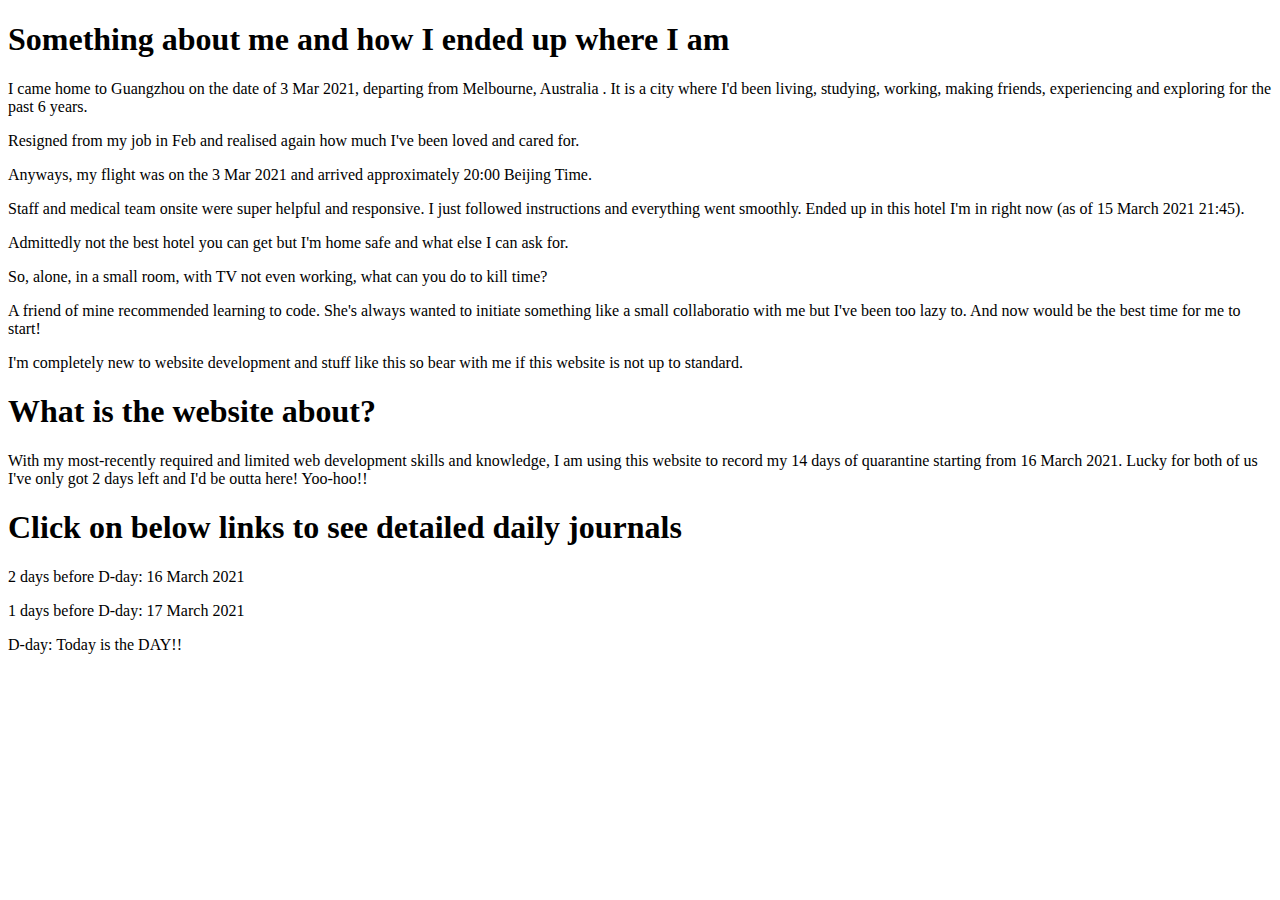
==== index.html @ 956d1d13 "add three h1 tags and content to index page" ====
<!DOCTYPE html>
<html>
  <head>
    <title>My Quarantine Journal Mar 2021</title>
    <meta charset="utf-8">
  </head>
  <body>
    
    <h1>Something about me and how I ended up where I am</h1>
      <p>I came home to Guangzhou on the date of 3 Mar 2021, departing from Melbourne, Australia . It is a city where I'd been living, studying, working, making friends, experiencing and exploring for the past 6 years.</p>
      <p>Resigned from my job in Feb and realised again how much I've been loved and cared for.</p>
      <p>Anyways, my flight was on the 3 Mar 2021 and arrived approximately 20:00 Beijing Time.</p>
      <p>Staff and medical team onsite were super helpful and responsive. I just followed instructions and everything went smoothly. Ended up in this hotel I'm in right now (as of 15 March 2021 21:45).</p>
      <p>Admittedly not the best hotel you can get but I'm home safe and what else I can ask for.</p>
      <p>So, alone, in a small room, with TV not even working, what can you do to kill time?</p>
      <p>A friend of mine recommended learning to code. She's always wanted to initiate something like a small collaboratio with me but I've been too lazy to. And now would be the best time for me to start!</p>
      <p>I'm completely new to website development and stuff like this so bear with me if this website is not up to standard.</p>

    <h1>What is the website about?</h1>
        <p> With my most-recently required and limited web development skills and knowledge, I am using this website to record my 14 days of quarantine starting from 16 March 2021. Lucky for both of us I've only got 2 days left and I'd be outta here! Yoo-hoo!!</p>

     <h1>Click on below links to see detailed daily journals</h1>
        <p>2 days before D-day: 16 March 2021 </p>
        <p>1 days before D-day: 17 March 2021 </p>
        <p>D-day: Today is the DAY!!</p>
  </body>
</html>
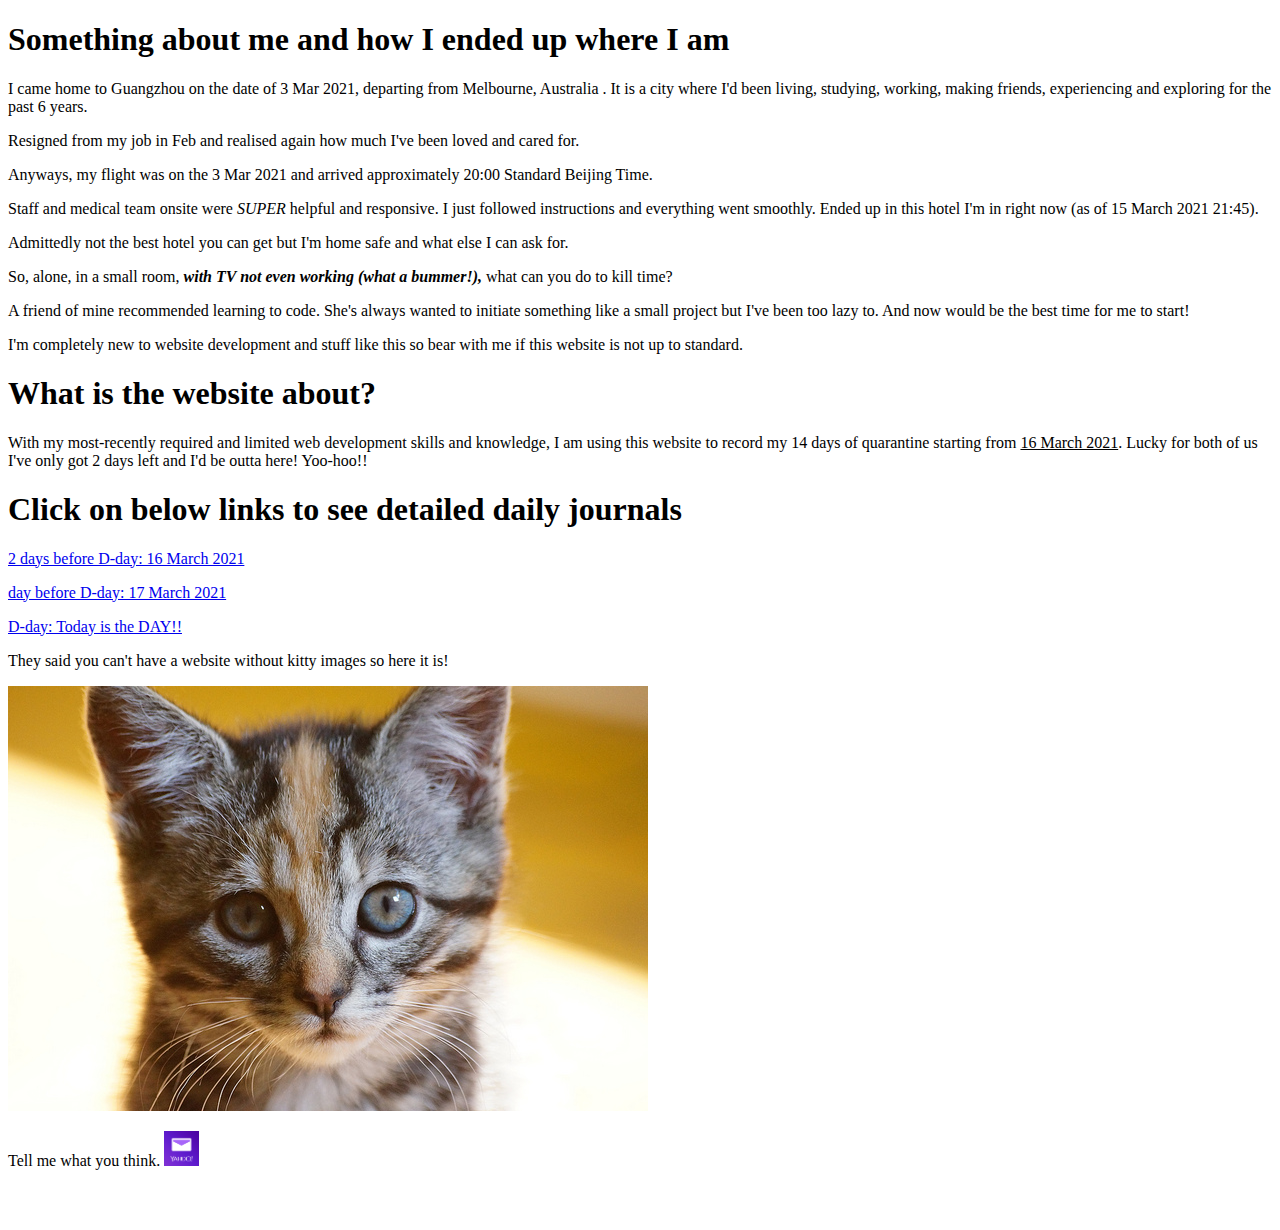
==== commit f7116cee: "complete index page and add hyper links to other tabs and put content in day2 html" ====
--- a/index.html
+++ b/index.html
@@ -1,27 +1,47 @@
 <!DOCTYPE html>
-<html>
+<html lang="en" dir="ltr">
   <head>
     <title>My Quarantine Journal Mar 2021</title>
     <meta charset="utf-8">
   </head>
   <body>
-    
+
     <h1>Something about me and how I ended up where I am</h1>
+
       <p>I came home to Guangzhou on the date of 3 Mar 2021, departing from Melbourne, Australia . It is a city where I'd been living, studying, working, making friends, experiencing and exploring for the past 6 years.</p>
+
       <p>Resigned from my job in Feb and realised again how much I've been loved and cared for.</p>
-      <p>Anyways, my flight was on the 3 Mar 2021 and arrived approximately 20:00 Beijing Time.</p>
-      <p>Staff and medical team onsite were super helpful and responsive. I just followed instructions and everything went smoothly. Ended up in this hotel I'm in right now (as of 15 March 2021 21:45).</p>
+
+      <p>Anyways, my flight was on the 3 Mar 2021 and arrived approximately 20:00 Standard Beijing Time.</p>
+
+      <p>Staff and medical team onsite were <em>SUPER</em> helpful and responsive. I just followed instructions and everything went smoothly. Ended up in this hotel I'm in right now (as of 15 March 2021 21:45).</p>
+
       <p>Admittedly not the best hotel you can get but I'm home safe and what else I can ask for.</p>
-      <p>So, alone, in a small room, with TV not even working, what can you do to kill time?</p>
-      <p>A friend of mine recommended learning to code. She's always wanted to initiate something like a small collaboratio with me but I've been too lazy to. And now would be the best time for me to start!</p>
+
+      <p>So, alone, in a small room, <strong><em>with TV not even working (what a bummer!),</em></strong> what can you do to kill time?</p>
+
+      <p>A friend of mine recommended learning to code. She's always wanted to initiate something like a small project but I've been too lazy to. And now would be the best time for me to start!</p>
+
       <p>I'm completely new to website development and stuff like this so bear with me if this website is not up to standard.</p>
 
     <h1>What is the website about?</h1>
-        <p> With my most-recently required and limited web development skills and knowledge, I am using this website to record my 14 days of quarantine starting from 16 March 2021. Lucky for both of us I've only got 2 days left and I'd be outta here! Yoo-hoo!!</p>
+        <p> With my most-recently required and limited web development skills and knowledge, I am using this website to record my 14 days of quarantine starting from <u>16 March 2021</u>. Lucky for both of us I've only got 2 days left and I'd be outta here! Yoo-hoo!!</p>
 
      <h1>Click on below links to see detailed daily journals</h1>
-        <p>2 days before D-day: 16 March 2021 </p>
-        <p>1 days before D-day: 17 March 2021 </p>
-        <p>D-day: Today is the DAY!!</p>
+        <p> <a href="day2.html" target="_blank" rel="noopener">2 days before D-day: 16 March 2021</a> </p>
+        <p><a href="day1.html" target="_blank" rel="noopener"> day before D-day: 17 March 2021</a> </p>
+        <p><a href="dday.html" target="_blank" rel="noopener">D-day: Today is the DAY!!</a></p>
+
+        <p>They said you can't have a website without kitty images so here it is!</p>
+        <a href="https://www.flickr.com/photos/deborah_s_perspective/14144861329">
+            <img src="images/kitten.jpg" alt="An adorable kitten">
+        </a>
+        <p>Tell me what you think.
+            <img src="images/yahoo_logo.png" alt="yahoo email logo"
+                  width="35"
+                  height="35" />
+        </p>
+        <br>
+        <br>
   </body>
 </html>
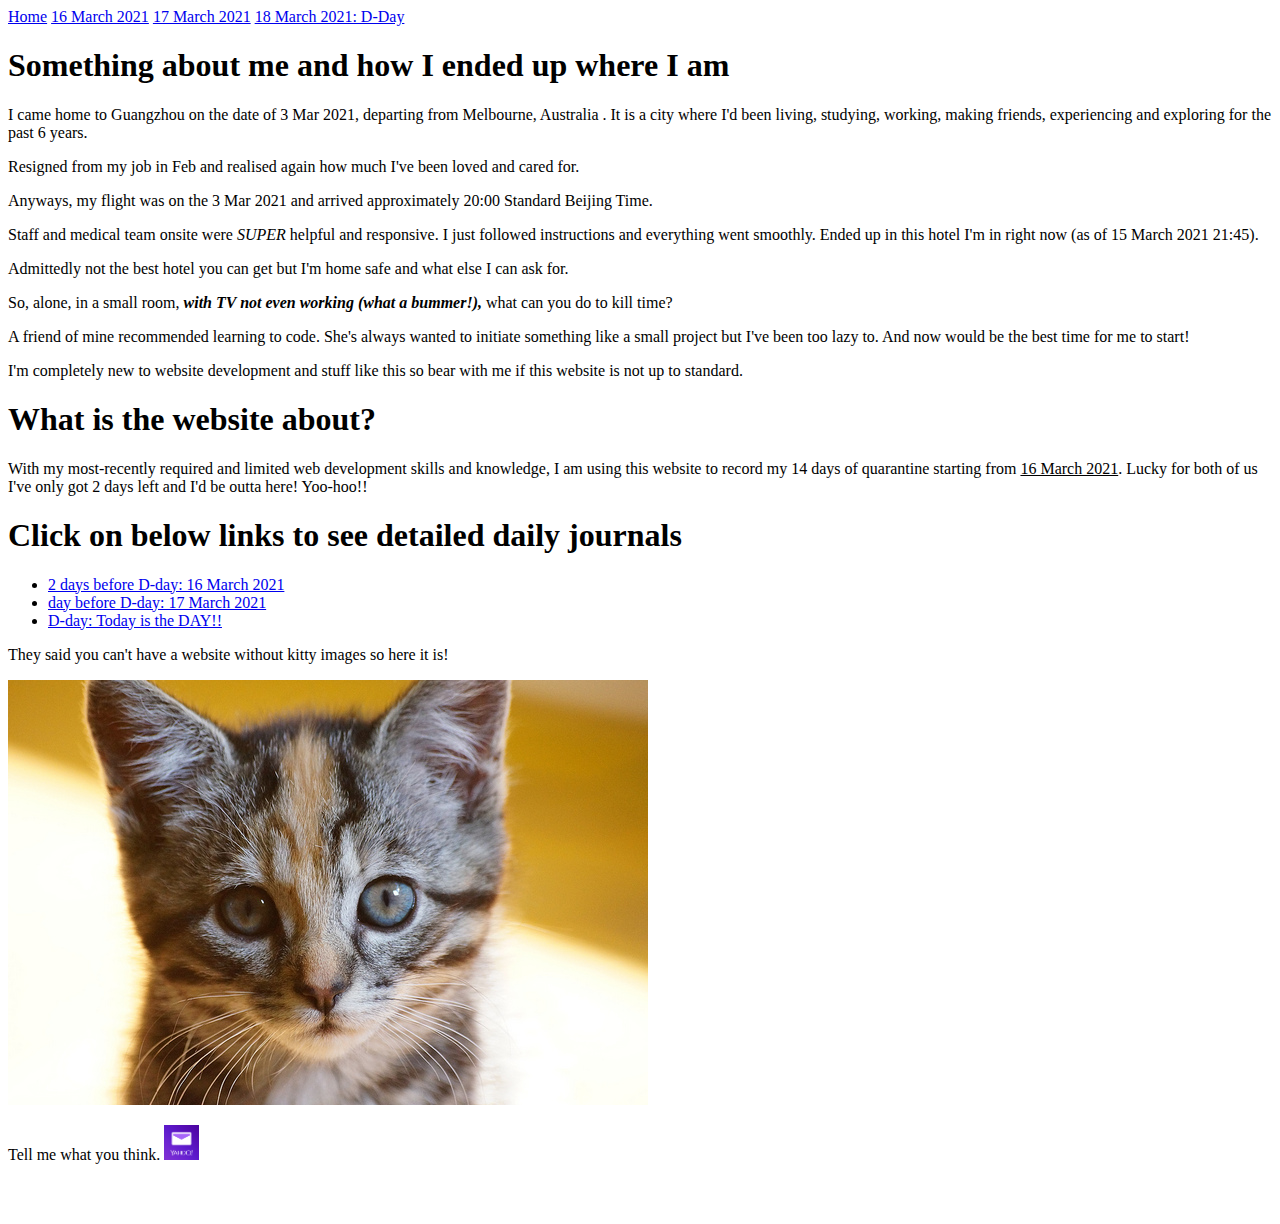
==== commit d1328d64: "add navigation menu" ====
--- a/index.html
+++ b/index.html
@@ -5,6 +5,15 @@
     <meta charset="utf-8">
   </head>
   <body>
+
+    <div>
+      <a href="index.html">Home</a>
+      <a href="day2.html">16 March 2021</a>
+      <a href="day1.html">17 March 2021</a>
+      <a href="dday.html">18 March 2021: D-Day</a>
+
+    </div>
+
 
     <h1>Something about me and how I ended up where I am</h1>
 
@@ -28,19 +37,38 @@
         <p> With my most-recently required and limited web development skills and knowledge, I am using this website to record my 14 days of quarantine starting from <u>16 March 2021</u>. Lucky for both of us I've only got 2 days left and I'd be outta here! Yoo-hoo!!</p>
 
      <h1>Click on below links to see detailed daily journals</h1>
-        <p> <a href="day2.html" target="_blank" rel="noopener">2 days before D-day: 16 March 2021</a> </p>
-        <p><a href="day1.html" target="_blank" rel="noopener"> day before D-day: 17 March 2021</a> </p>
-        <p><a href="dday.html" target="_blank" rel="noopener">D-day: Today is the DAY!!</a></p>
+        <ul>
 
-        <p>They said you can't have a website without kitty images so here it is!</p>
+
+        <li><a href="day2.html" target="_blank" rel="noopener">2 days before D-day: 16 March 2021</a>
+        </li>
+
+        <li><a href="day1.html" target="_blank" rel="noopener"> day before D-day: 17 March 2021</a>
+        </li>
+
+        <li>
+        <a href="dday.html" target="_blank" rel="noopener">D-day: Today is the DAY!!</a>
+        </li>
+
+        </ul>
+
+      <div>
+
+        <p>They said you can't have a website without kitty images so here it is!
+        </p>
+
         <a href="https://www.flickr.com/photos/deborah_s_perspective/14144861329">
             <img src="images/kitten.jpg" alt="An adorable kitten">
         </a>
+      </div>
+
         <p>Tell me what you think.
+
             <img src="images/yahoo_logo.png" alt="yahoo email logo"
                   width="35"
                   height="35" />
         </p>
+
         <br>
         <br>
   </body>
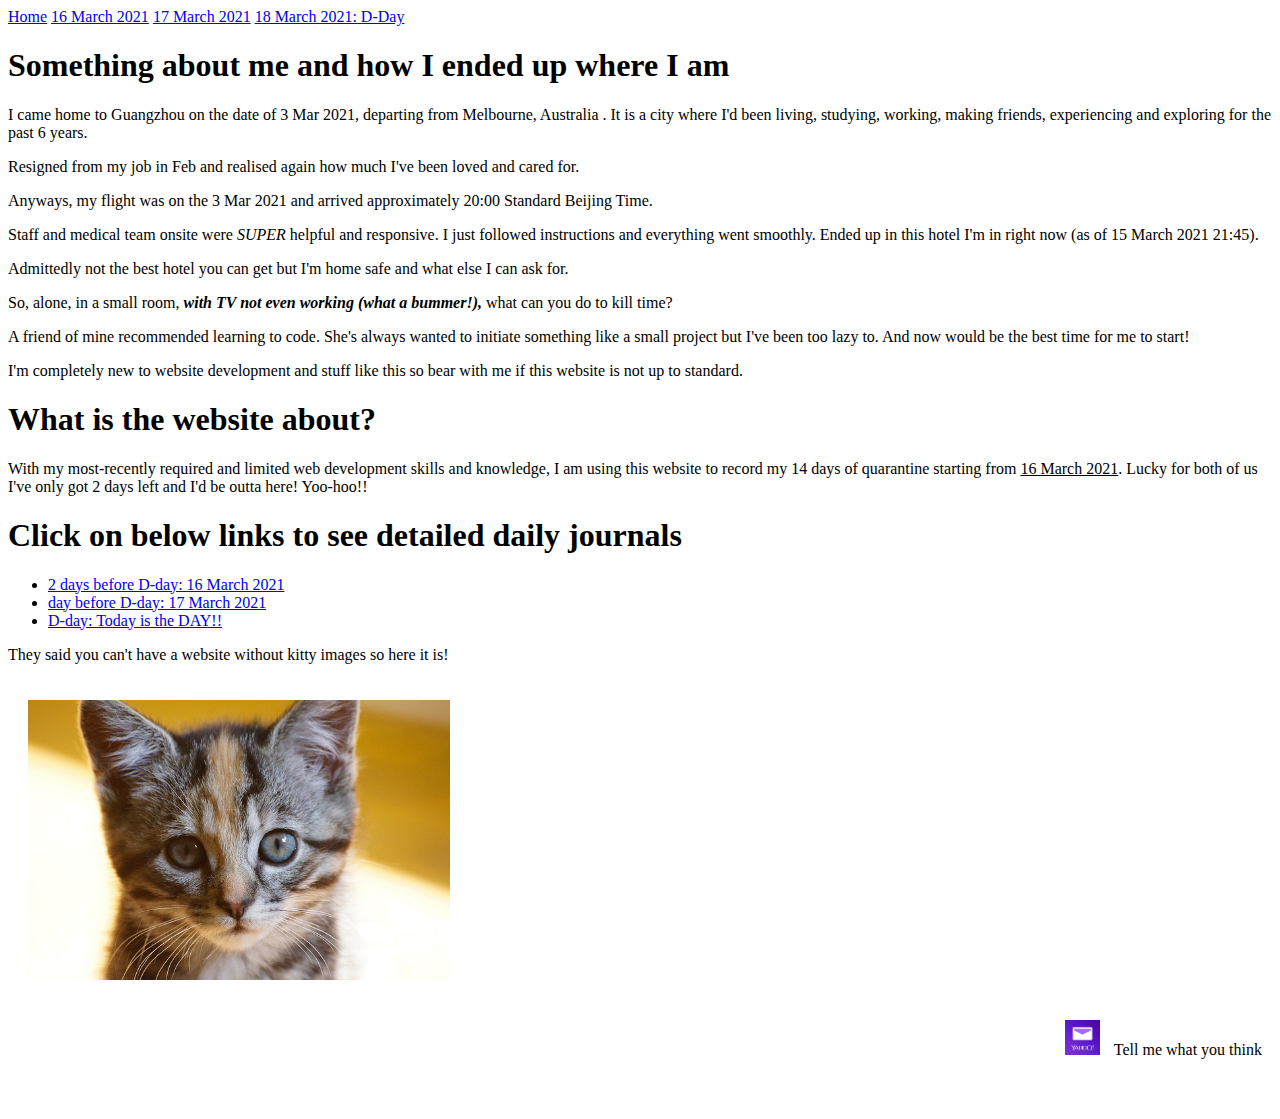
==== commit 2a565012: "add text styling and margins and table data padding" ====
--- a/index.html
+++ b/index.html
@@ -57,16 +57,14 @@
         <p>They said you can't have a website without kitty images so here it is!
         </p>
 
-        <a href="https://www.flickr.com/photos/deborah_s_perspective/14144861329">
-            <img src="images/kitten.jpg" alt="An adorable kitten">
+        <a href="https://www.flickr.com/photos/deborah_s_perspective/14144861329" target="_blank" rel="noopener">
+            <img src="images/kitten.jpg" alt="An adorable kitten" height="280px" style="margin: 20px 0 20px 20px">
         </a>
       </div>
 
-        <p>Tell me what you think.
-
+        <p style="text-align:right; margin-right: 10px">
             <img src="images/yahoo_logo.png" alt="yahoo email logo"
-                  width="35"
-                  height="35" />
+                  height="35px" style="margin-right: 10px"> Tell me what you think
         </p>
 
         <br>
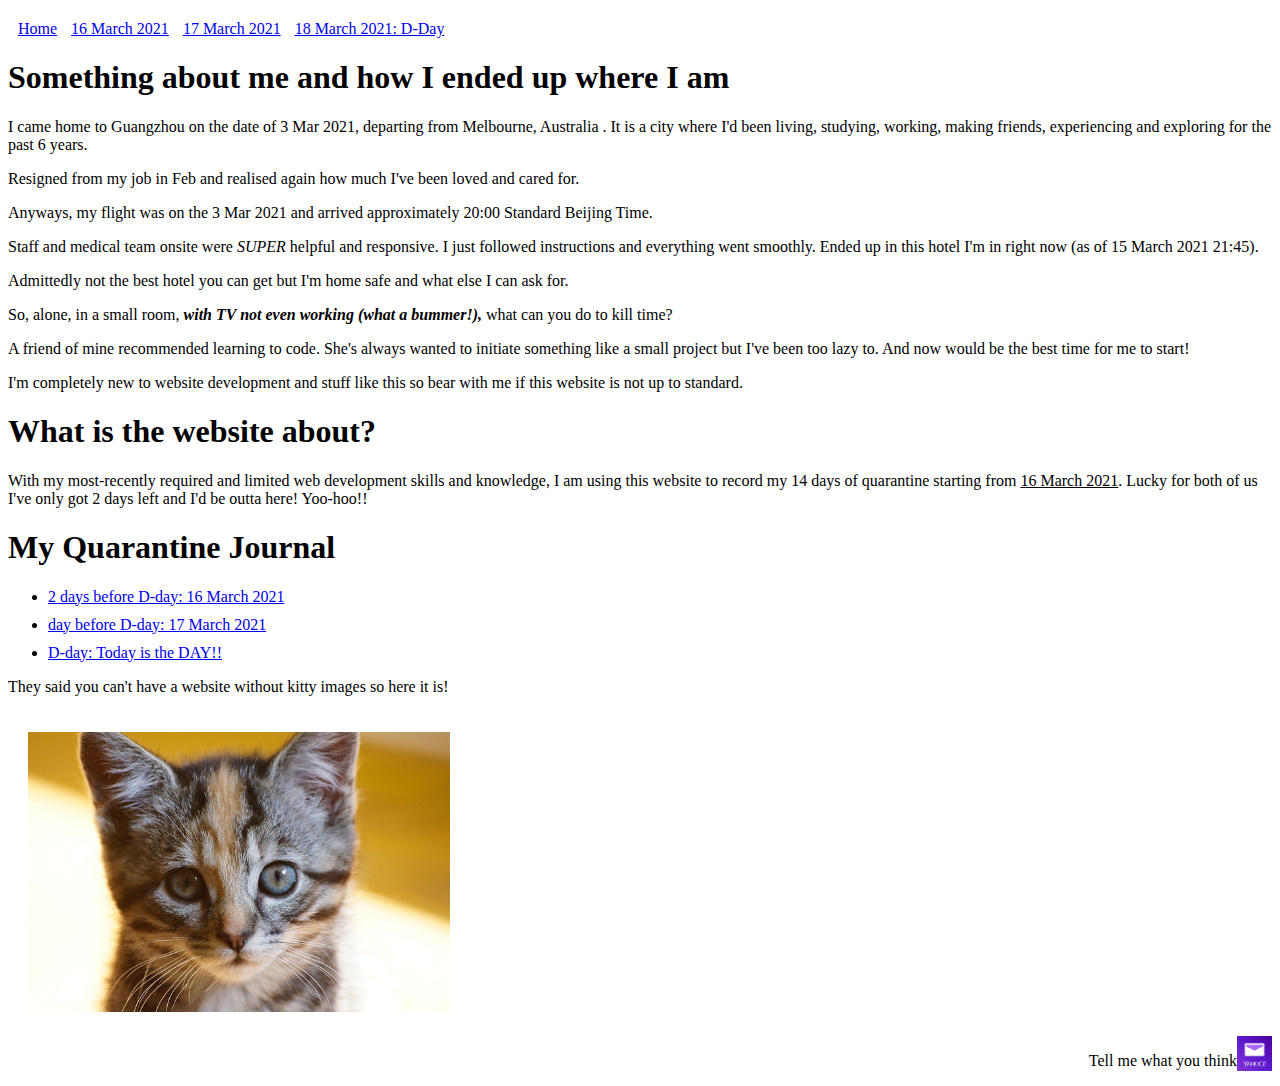
==== commit d1cb20fd: "add some in-text styling" ====
--- a/index.html
+++ b/index.html
@@ -6,17 +6,20 @@
   </head>
   <body>
 
-    <div>
-      <a href="index.html">Home</a>
-      <a href="day2.html">16 March 2021</a>
-      <a href="day1.html">17 March 2021</a>
-      <a href="dday.html">18 March 2021: D-Day</a>
+    <div style="margin:20px 0 0 0;">
+
+      <a href="index.html" style="margin:0 0 0 10px;">Home</a>
+      <a href="day2.html" style="margin:0 0 0 10px;">16 March 2021</a>
+      <a href="day1.html" style="margin:0 0 0 10px;">17 March 2021</a>
+      <a href="dday.html" style="margin:0 0 0 10px;">18 March 2021: D-Day</a>
 
     </div>
 
+    <div>
+      <h1>Something about me and how I ended up where I am</h1>
+    </div>
 
-    <h1>Something about me and how I ended up where I am</h1>
-
+    <div>
       <p>I came home to Guangzhou on the date of 3 Mar 2021, departing from Melbourne, Australia . It is a city where I'd been living, studying, working, making friends, experiencing and exploring for the past 6 years.</p>
 
       <p>Resigned from my job in Feb and realised again how much I've been loved and cared for.</p>
@@ -32,42 +35,44 @@
       <p>A friend of mine recommended learning to code. She's always wanted to initiate something like a small project but I've been too lazy to. And now would be the best time for me to start!</p>
 
       <p>I'm completely new to website development and stuff like this so bear with me if this website is not up to standard.</p>
+    </div>
 
-    <h1>What is the website about?</h1>
-        <p> With my most-recently required and limited web development skills and knowledge, I am using this website to record my 14 days of quarantine starting from <u>16 March 2021</u>. Lucky for both of us I've only got 2 days left and I'd be outta here! Yoo-hoo!!</p>
+    <div>
+      <h1>What is the website about?</h1>
+          <p> With my most-recently required and limited web development skills and knowledge, I am using this website to record my 14 days of quarantine starting from <u>16 March 2021</u>. Lucky for both of us I've only got 2 days left and I'd be outta here! Yoo-hoo!!</p>
+    </div>
 
-     <h1>Click on below links to see detailed daily journals</h1>
+    <div>
+     <h1> My Quarantine Journal </h1>
         <ul>
 
-
-        <li><a href="day2.html" target="_blank" rel="noopener">2 days before D-day: 16 March 2021</a>
+        <li style="margin:0 0 10px 0;"><a href="day2.html" target="_blank" rel="noopener">2 days before D-day: 16 March 2021</a>
         </li>
 
-        <li><a href="day1.html" target="_blank" rel="noopener"> day before D-day: 17 March 2021</a>
+        <li style="margin:0 0 10px 0;"><a href="day1.html" target="_blank" rel="noopener"> day before D-day: 17 March 2021</a>
         </li>
 
-        <li>
+        <li style="margin:0 0 10px 0;">
         <a href="dday.html" target="_blank" rel="noopener">D-day: Today is the DAY!!</a>
         </li>
 
         </ul>
+    </div>
 
-      <div>
-
+    <div>
         <p>They said you can't have a website without kitty images so here it is!
         </p>
 
         <a href="https://www.flickr.com/photos/deborah_s_perspective/14144861329" target="_blank" rel="noopener">
             <img src="images/kitten.jpg" alt="An adorable kitten" height="280px" style="margin: 20px 0 20px 20px">
         </a>
-      </div>
+    </div>
 
-        <p style="text-align:right; margin-right: 10px">
-            <img src="images/yahoo_logo.png" alt="yahoo email logo"
-                  height="35px" style="margin-right: 10px"> Tell me what you think
+      <img src="images/yahoo_logo.png" alt="yahoo email logo"
+            height="35px" align="right" display="block" style= "margin:0 20 px 0 20px">
+
+        <p style="text-align:right;"> Tell me what you think
         </p>
 
-        <br>
-        <br>
   </body>
 </html>
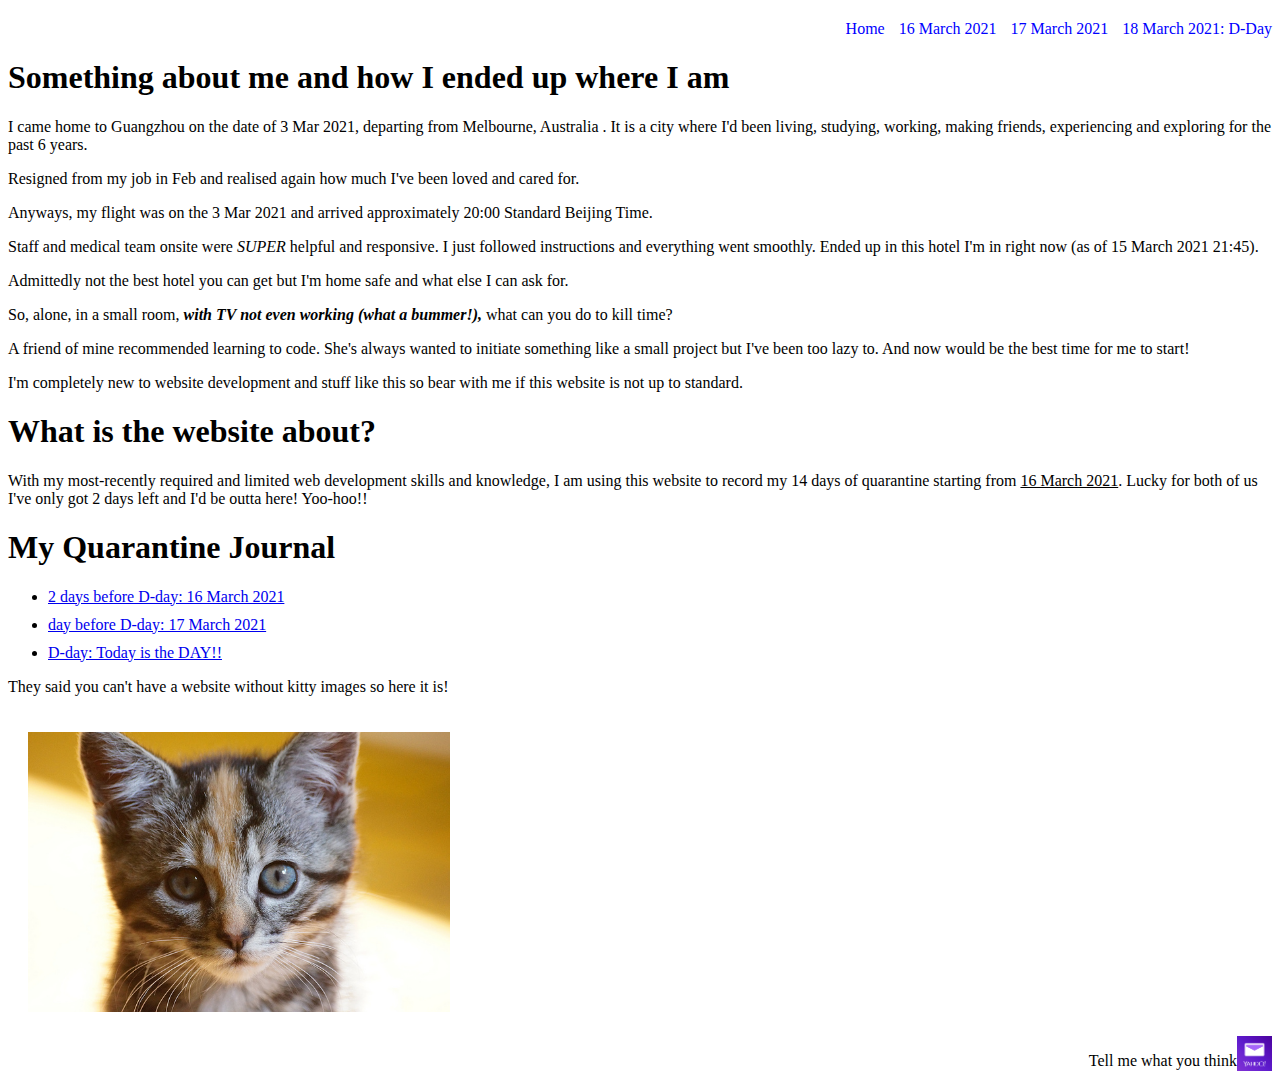
==== commit 78aaac5f: "create main.css and refactor some inline stylings to it" ====
--- a/index.html
+++ b/index.html
@@ -3,15 +3,16 @@
   <head>
     <title>My Quarantine Journal Mar 2021</title>
     <meta charset="utf-8">
+    <link rel="stylesheet" href="css/main.css">
   </head>
   <body>
 
-    <div style="margin:20px 0 0 0;">
+    <div id="main-nav" class="nav-menu">
 
-      <a href="index.html" style="margin:0 0 0 10px;">Home</a>
-      <a href="day2.html" style="margin:0 0 0 10px;">16 March 2021</a>
-      <a href="day1.html" style="margin:0 0 0 10px;">17 March 2021</a>
-      <a href="dday.html" style="margin:0 0 0 10px;">18 March 2021: D-Day</a>
+      <a href="index.html" class="nav-buttons">Home</a>
+      <a href="day2.html"  class="nav-buttons">16 March 2021</a>
+      <a href="day1.html"  class="nav-buttons">17 March 2021</a>
+      <a href="dday.html" class="nav-buttons">18 March 2021: D-Day</a>
 
     </div>
 
@@ -35,6 +36,7 @@
       <p>A friend of mine recommended learning to code. She's always wanted to initiate something like a small project but I've been too lazy to. And now would be the best time for me to start!</p>
 
       <p>I'm completely new to website development and stuff like this so bear with me if this website is not up to standard.</p>
+
     </div>
 
     <div>
@@ -43,7 +45,7 @@
     </div>
 
     <div>
-     <h1> My Quarantine Journal </h1>
+     <h1 id="journal"> My Quarantine Journal </h1>
         <ul>
 
         <li style="margin:0 0 10px 0;"><a href="day2.html" target="_blank" rel="noopener">2 days before D-day: 16 March 2021</a>
--- a/css/main.css
+++ b/css/main.css
@@ -0,0 +1,9 @@
+.nav-menu{
+  margin:20px 0 0 0;
+  text-align:right;
+}
+.nav-buttons{
+  margin:0 0 0 10px;
+  text-decoration:none;
+  color:blue;
+}
